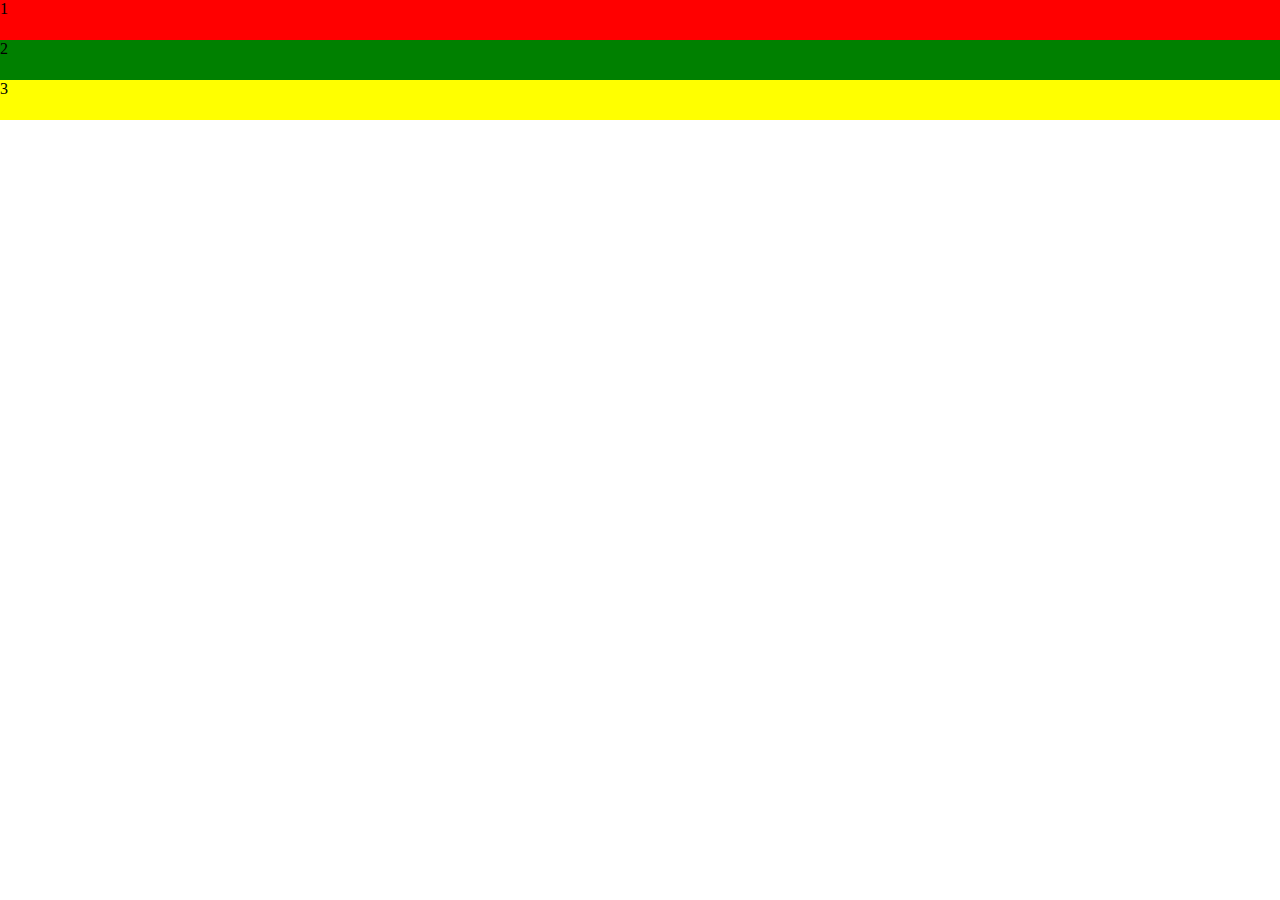
==== 50/6/index.html @ 02159971 "响应式流动布局" ====
<!DOCTYPE html>
<html lang="en">
<head>
	<meta charset="UTF-8">
	<title>Document</title>
	<style>
*{margin: 0;padding: 0;}
	ul li{
		list-style: none;
	}

		.box1{
			width: 100%;
			height: 40px;
			background: red;
			transition:1s all;
		}	
		.box2{
			width: 100%;
			height: 40px;
			background: green;
			transition:1s all;
		}
		.box3{
			width: 100%;
			height: 40px;
			background: yellow;
			transition:1s all;
		}

		
	</style>
</head>
<body>
	<ul>
		<li class="box1">1</li>
		<li class="box2">2</li>
		<li class="box3 clearfix">3</li>
	</ul>
</body>
</html>
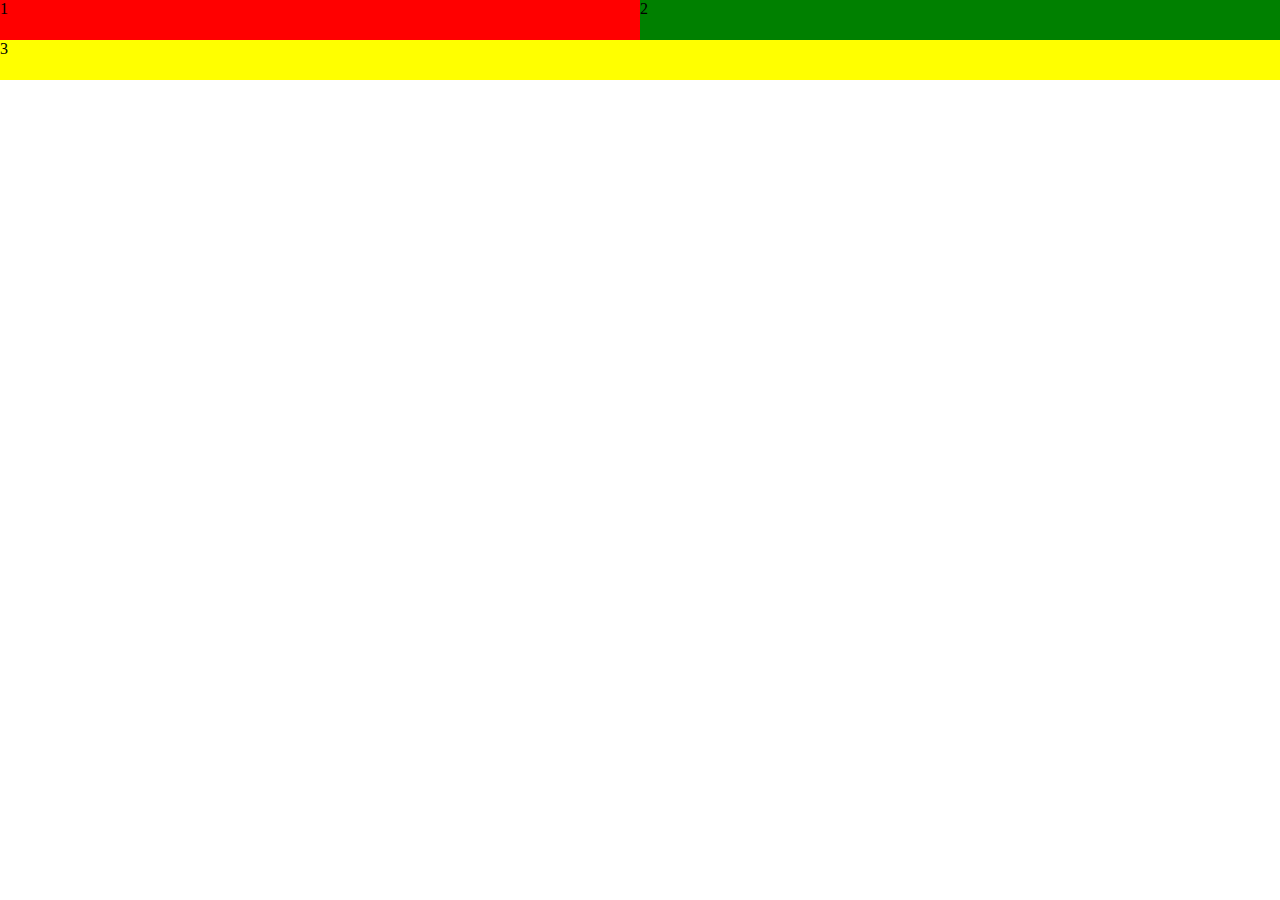
==== commit 55a9de09: "响应式流动布局" ====
--- a/50/6/index.html
+++ b/50/6/index.html
@@ -28,6 +28,35 @@
 			transition:1s all;
 		}
 
+		@media(min-width: 350px){
+			.clearfix{
+				content: " ";
+				display: table;
+				clear: both;
+				transition:1s all;
+			}
+		  .box1{
+			width: 50%;
+			height: 40px;
+			background: red;
+			float: left;
+			transition:1s all;
+		}	
+		.box2{
+			width: 50%;
+			height: 40px;
+			background: green;
+			float: left;
+			transition:1s all;
+		}
+		.box3{
+			width:100%;
+			height: 40px;
+			background: yellow;
+			transition:1s all;
+		}
+		}
+
 		
 	</style>
 </head>
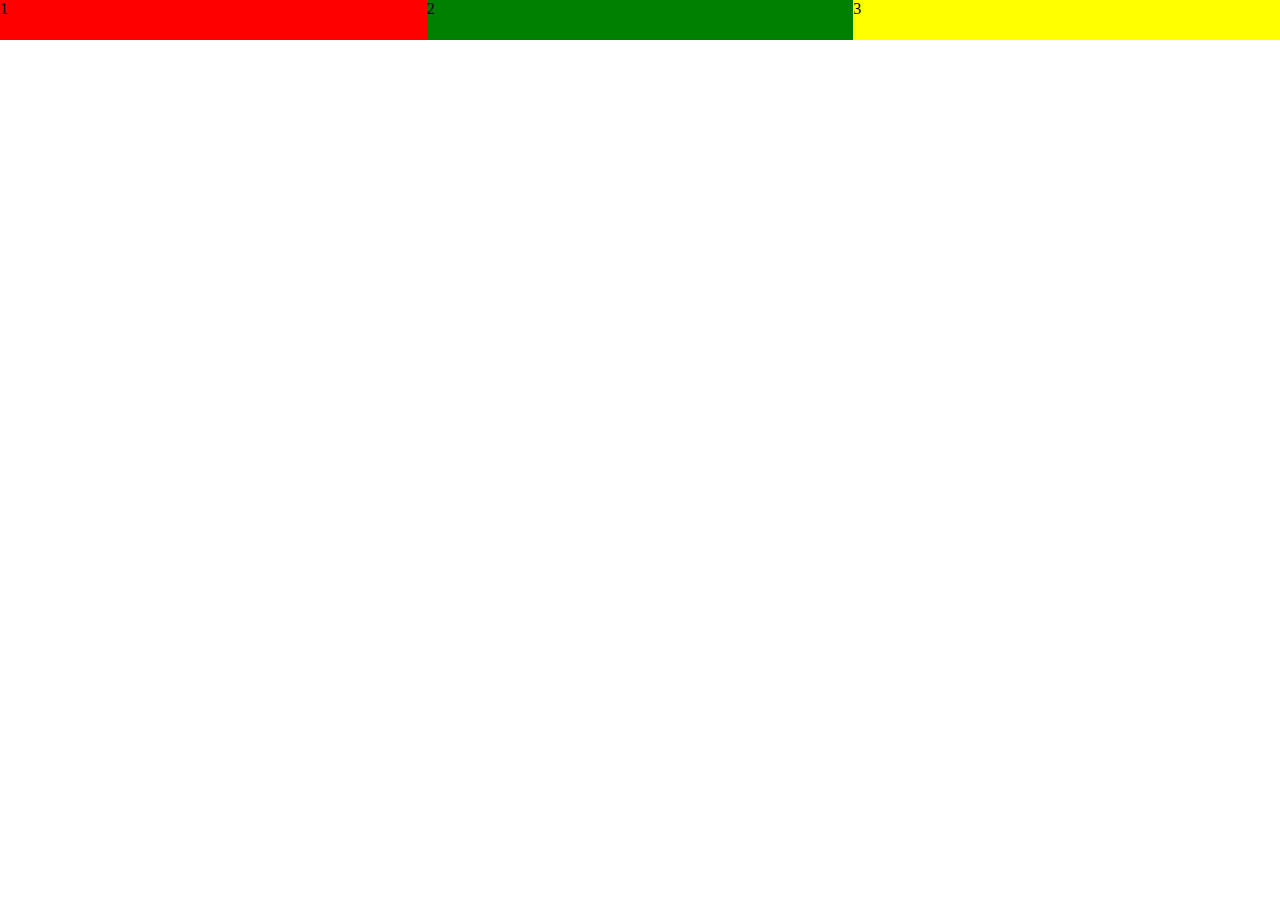
==== commit b529ad74: "响应式流动布局" ====
--- a/50/6/index.html
+++ b/50/6/index.html
@@ -57,7 +57,33 @@
 		}
 		}
 
-		
+		@media(min-width: 800px){
+			.clearfix{
+				clear:none;
+			}
+		  .box1{
+			width: 33.333333%;
+			height: 40px;
+			background: red;
+			float: left;
+			transition:1s all;
+		}	
+		.box2{
+			width: 33.333333%;
+			height: 40px;
+			background: green;
+			float: left;
+			transition:1s all;
+
+		}
+		.box3{
+			width: 33.333333%;
+			height: 40px;
+			background: yellow;
+			float: left;
+			transition:1s all;
+		}
+		}
 	</style>
 </head>
 <body>
